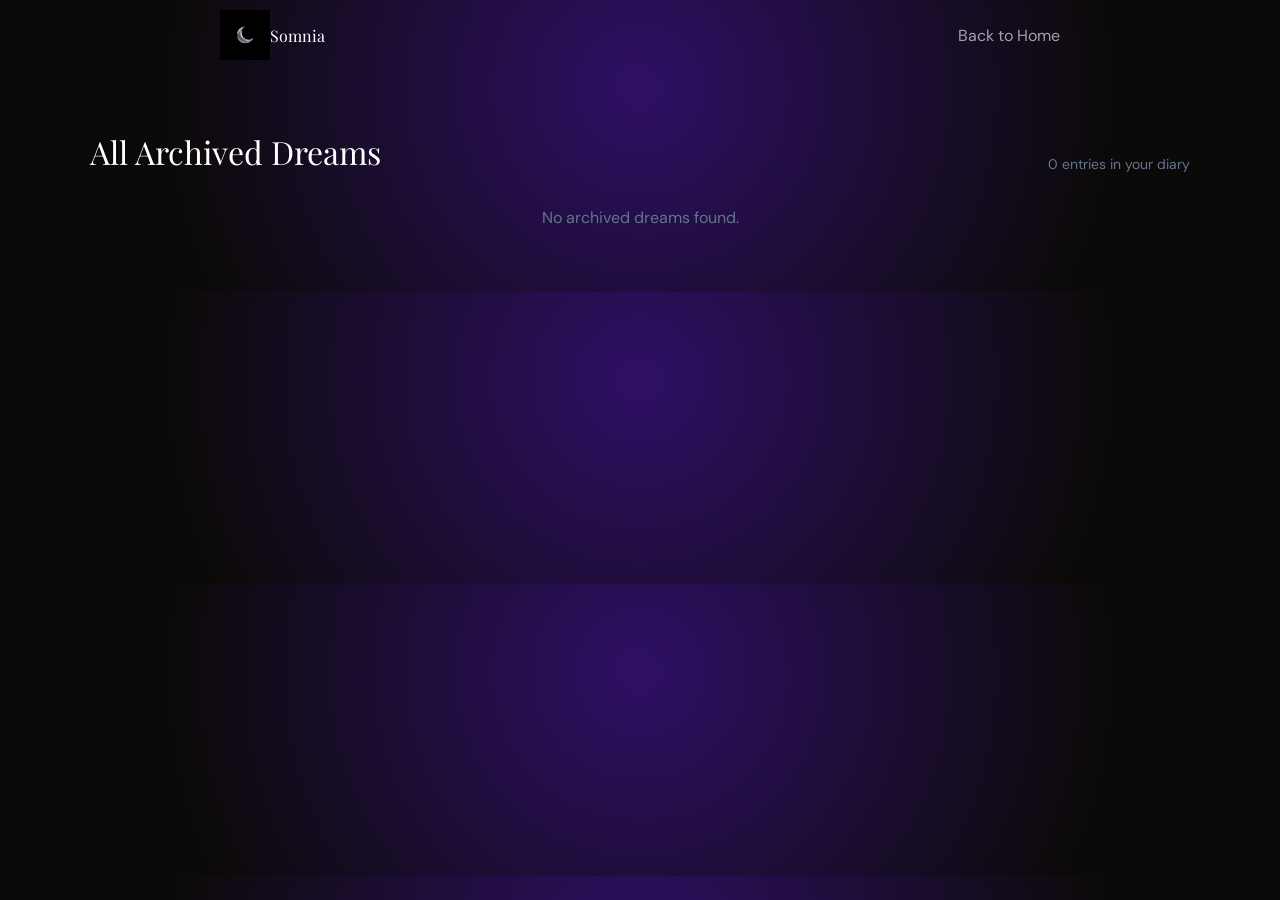
==== archive.html @ 577bec06 "feat: add dream card features, local storage integration and archive page" ====
<!DOCTYPE html>
<html lang="en">
<head>
    <meta charset="UTF-8">
    <meta name="viewport" content="width=device-width, initial-scale=1.0">
    <title>Somnia - Archive</title>
    <link rel="stylesheet" href="style.css">
</head>
<body>
    <header>
        <div class="header-container">
            <div class="logo-area">
                <img src="images/logo.jpg" alt="logo">
                <span class="logo-text">Somnia</span>
            </div>
            <div class="navbar">
                <a href="index.html" class="archive-link">Back to Home</a>
            </div>
        </div>
    </header>

    <main>
        <section class="recent-dreams-section">
            <div class="section-header">
                <h2>All Archived Dreams</h2>
                <span class="dream-count" id="archive-counter">0 entries in your diary</span>
            </div>
            <div class="dreams-grid" id="archive-wrapper"></div>
        </section>
    </main>

    <script src="archive.js"></script>
</body>
</html>
---- style.css ----
@import url('https://fonts.googleapis.com/css2?family=Playfair+Display:ital,wght@0,400..900;1,400..900&display=swap');
@import url('https://fonts.googleapis.com/css2?family=DM+Sans:ital,opsz,wght@0,9..40,100..1000;1,9..40,100..1000&display=swap');


*{
  margin: 0;
  font-family: "DM Sans", sans-serif;
}

body {
  background: radial-gradient(circle at 50% 30%, #2e1065 0%, #0c0a09 70%);
  margin: 0;
  padding: 0;
}

img {
  width: 50px;
}

.logo-text{
  font-family: "Playfair Display", serif !important;
}

header {
  color: white;
  padding: 10px 20px;
}



.header-container {
  display: flex;
  justify-content: space-between; 
  align-items: center; 
}

.logo-area {
  display: flex;
  align-items: center;
  margin-left: 200px;
}

.navbar {
  font-size: 16px;
  cursor: pointer;
  margin-right: 200px;
  color: #a2a1a8;
}

.intro {
  color: white;
  display: flex;
  flex-direction: column;
  justify-content: center; 
  align-items: center;    
  text-align: center;      
  padding: 80px 20px; 

}

.intro-detail {
  background-color: rgba(255, 255, 255, 0.05);
  border: 1px solid rgba(255, 255, 255, 0.15);
  border-radius: 50px;
  color: #c084fc; 
  font-size: 15px;
  font-weight: 500;
  letter-spacing: 2px;
  padding: 6px 16px;
  margin-bottom: 25px;
}

.intro h1{
    width: 800px;
}

.intro h1 span{
  font-family: "Playfair Display", serif !important;
  font-size: 120px;
  font-weight: 400;
}

.dream-highlight{
  color: #d8b4fe;
  font-style: italic;
}

.intro h2{
  font-size: 20px;
  color: #94a3b8;
  margin-top: 30px;
}

.categories{
  color: white;
  display: flex;
  gap: 15px;
  justify-content: center;
}

.categories div{
  border-radius: 50px;
  background-color: rgba(255, 255, 255, 0.05);
  border: 1px solid rgba(255, 255, 255, 0.15);
  padding: 6px 16px;
  color: #a2a1a8; 
  font-size: 16px;
  cursor: pointer;
}

.categories div.active {
  background-color: #c084fc; 
  border-color: #c084fc;
  color: #0c0a09; 
  font-weight: 500;
}

.textarea-container {
  margin: 40px auto 0 auto;
  display: flex;
  flex-direction: column;
  background-color: rgba(255, 255, 255, 0.03);
  border: 1px solid rgba(255, 255, 255, 0.08);
  width: 650px;
  min-height: 180px;
  padding: 20px;
  border-radius: 16px;
  position: relative;
  box-sizing: border-box;
}

.textarea-container textarea {
  background: transparent;
  border: none;
  color: #a2a1a8;
  resize: none;
  width: 100%;
  height: 200px;
  outline: none;
  font-family: sans-serif;
  font-size: 16px;
  padding: 0;
}

.analyze {
  align-self: flex-end;
  margin-top: auto;
  background-color: rgba(255, 255, 255, 0.05);
  border: 1px solid rgba(255, 255, 255, 0.1);
  color: #a2a1a8;
  padding: 10px 24px;
  border-radius: 20px;
  font-size: 14px;
  cursor: pointer;
}

.analyze:hover {
  background-color: rgba(255, 255, 255, 0.1);
  color: white;
  border-color: rgba(192, 132, 252, 0.4);
}

.card-author{
  color: white;
}

.card-title{
  color: white;
}




.recent-dreams-section {
  max-width: 1100px;
  margin: 60px auto;
  padding: 0 20px;
  color: white;
}

.section-header {
  display: flex;
  justify-content: space-between;
  align-items: flex-end;
  margin-bottom: 30px;
}

.section-header h2 {
  font-family: "Playfair Display", serif;
  font-size: 32px;
  font-weight: 400;
}

.dream-count {
  color: #64748b;
  font-size: 14px;
}

.dreams-grid {
  display: grid;
  grid-template-columns: repeat(auto-fill, minmax(320px, 1fr));
  gap: 25px;
}

.dream-card {
  background-color: rgba(255, 255, 255, 0.02);
  border: 1px solid rgba(255, 255, 255, 0.05);
  border-radius: 20px;
  padding: 24px;
  display: flex;
  flex-direction: column;
  justify-content: space-between;
  min-height: 220px;
  transition: all 0.3s ease;
}

.dream-card:hover {
  background-color: rgba(255, 255, 255, 0.04);
  border-color: rgba(192, 132, 252, 0.2);
  transform: translateY(-4px);
}

.card-top {
  display: flex;
  justify-content: space-between;
  align-items: center;
  margin-bottom: 15px;
}

.dream-tag {
  font-size: 12px;
  padding: 4px 12px;
  border-radius: 20px;
  font-weight: 500;
}

.tag-lucid { background-color: rgba(192, 132, 252, 0.15); color: #c084fc; }
.tag-nightmare { background-color: rgba(239, 68, 68, 0.15); color: #f87171; }
.tag-sweet { background-color: rgba(244, 114, 182, 0.15); color: #f472b6; }
.tag-surreal { background-color: rgba(56, 189, 248, 0.15); color: #38bdf8; }

.dream-time {
  font-size: 12px;
  color: #64748b;
}

.dream-title {
  font-family: "Playfair Display", serif;
  font-size: 20px;
  font-weight: 400;
  margin-bottom: 10px;
}

.dream-card {
  background-color: rgba(255, 255, 255, 0.02);
  border: 1px solid rgba(255, 255, 255, 0.05);
  border-radius: 20px;
  padding: 24px;
  display: flex;
  flex-direction: column;
  height: 250px; 
  box-sizing: border-box;
}

.dream-text {
  font-size: 14px;
  color: #94a3b8;
  line-height: 1.5;
  margin-bottom: 15px;
  height: 90px;        
  overflow: hidden;   
  word-break: break-all; 
}

.card-bottom {
  display: flex;
  justify-content: space-between;
  align-items: center;
  margin-top: auto;
  font-size: 13px;
}

.dream-date {
  color: #64748b;
}

.read-more {
  color: #c084fc;
  text-decoration: none;
  transition: color 0.2s;
}

.read-more:hover {
  color: #e9d5ff;
}

.no-dreams {
  color: #64748b;
  grid-column: 1 / -1;
  text-align: center;
  padding: 4px 0;
}

.archive-link {
  color: #a2a1a8;
  text-decoration: none;
  font-size: 16px;
  transition: color 0.2s;
}

.archive-link:hover {
  color: #c084fc;
}
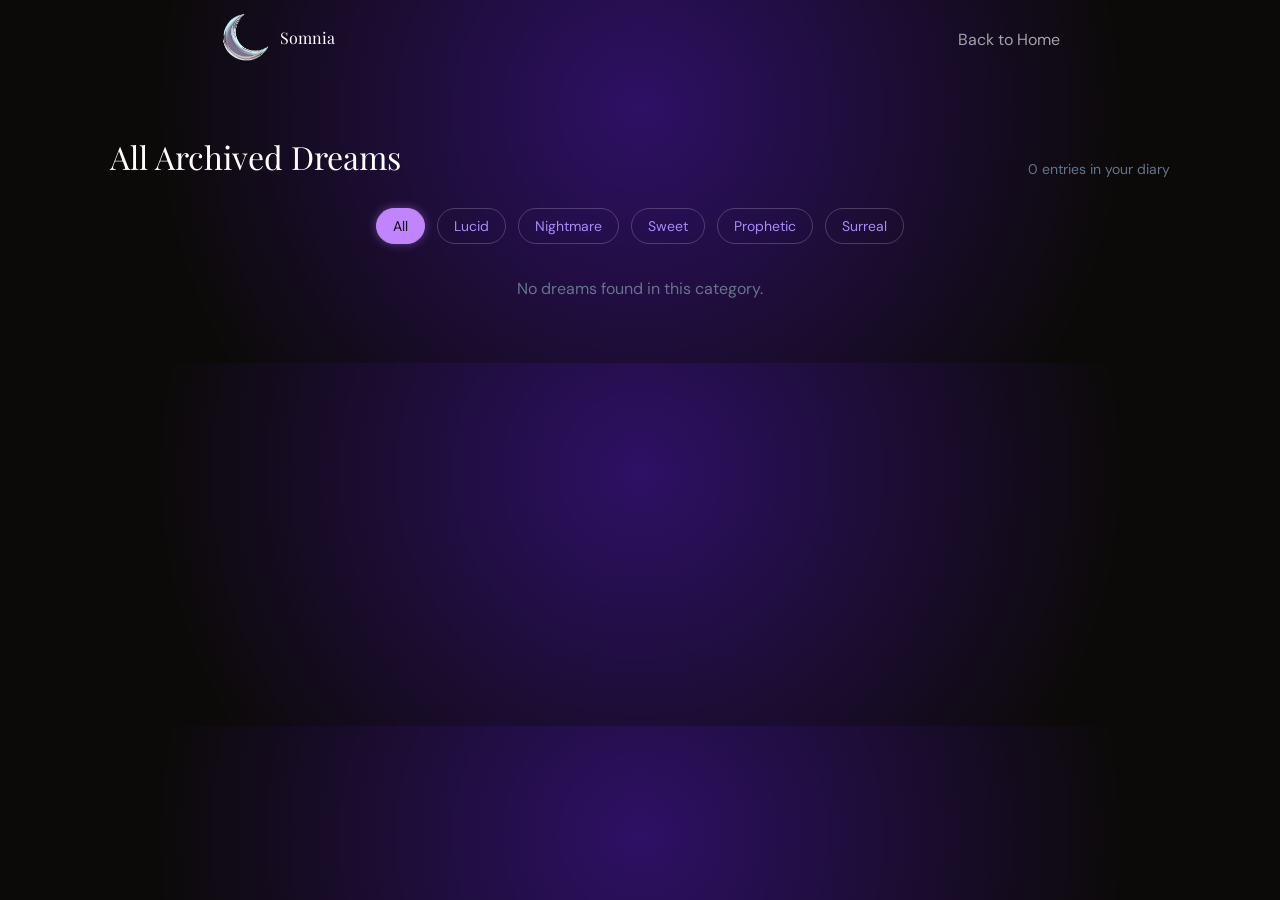
==== commit d3b6cb61: "feat: integrate Gemini AI dream analysis and fix api key security" ====
--- a/archive.html
+++ b/archive.html
@@ -1,16 +1,18 @@
 <!DOCTYPE html>
 <html lang="en">
+
 <head>
     <meta charset="UTF-8">
     <meta name="viewport" content="width=device-width, initial-scale=1.0">
     <title>Somnia - Archive</title>
     <link rel="stylesheet" href="style.css">
 </head>
+
 <body>
     <header>
         <div class="header-container">
             <div class="logo-area">
-                <img src="images/logo.jpg" alt="logo">
+                <img src="images/image.png" alt="logo">
                 <span class="logo-text">Somnia</span>
             </div>
             <div class="navbar">
@@ -25,10 +27,21 @@
                 <h2>All Archived Dreams</h2>
                 <span class="dream-count" id="archive-counter">0 entries in your diary</span>
             </div>
-            <div class="dreams-grid" id="archive-wrapper"></div>
+
+            <div class="archive-categories">
+                <div class="arch-cat active" data-category="All">All</div>
+                <div class="arch-cat" data-category="Lucid">Lucid</div>
+                <div class="arch-cat" data-category="Nightmare">Nightmare</div>
+                <div class="arch-cat" data-category="Sweet">Sweet</div>
+                <div class="arch-cat" data-category="Prophetic">Prophetic</div>
+                <div class="arch-cat" data-category="Surreal">Surreal</div>
+            </div>
+
+            <div id="archive-wrapper"></div>
         </section>
     </main>
 
     <script src="archive.js"></script>
 </body>
+
 </html>
--- a/style.css
+++ b/style.css
@@ -5,6 +5,7 @@
 *{
   margin: 0;
   font-family: "DM Sans", sans-serif;
+  box-sizing: border-box;
 }
 
 body {
@@ -26,8 +27,6 @@
   padding: 10px 20px;
 }
 
-
-
 .header-container {
   display: flex;
   justify-content: space-between; 
@@ -38,10 +37,11 @@
   display: flex;
   align-items: center;
   margin-left: 200px;
+  gap: 10px;
 }
 
 .navbar {
-  font-size: 16px;
+  font-size: 20px;
   cursor: pointer;
   margin-right: 200px;
   color: #a2a1a8;
@@ -160,6 +160,28 @@
   border-color: rgba(192, 132, 252, 0.4);
 }
 
+.add-button{
+  width: 40px;
+  border-radius: 50%;
+  text-align: center;
+  border: 1px solid rgba(255, 255, 255, 0.1);
+  background-color: rgba(255, 255, 255, 0.05);
+  color: #a2a1a8;
+  font-size: 20px;
+}
+
+.add-button:hover {
+  background-color: rgba(255, 255, 255, 0.1);
+  color: white;
+  border-color: rgba(192, 132, 252, 0.4);
+}
+
+.buttons{
+  display: flex;
+  justify-content: end;
+  gap: 10px;
+}
+
 .card-author{
   color: white;
 }
@@ -167,9 +189,6 @@
 .card-title{
   color: white;
 }
-
-
-
 
 .recent-dreams-section {
   max-width: 1100px;
@@ -198,7 +217,7 @@
 
 .dreams-grid {
   display: grid;
-  grid-template-columns: repeat(auto-fill, minmax(320px, 1fr));
+  grid-template-columns: repeat(auto-fill, minmax(320px, 1fr));   
   gap: 25px;
 }
 
@@ -249,6 +268,7 @@
   font-size: 20px;
   font-weight: 400;
   margin-bottom: 10px;
+  
 }
 
 .dream-card {
@@ -296,7 +316,6 @@
 
 .no-dreams {
   color: #64748b;
-  grid-column: 1 / -1;
   text-align: center;
   padding: 4px 0;
 }
@@ -310,4 +329,119 @@
 
 .archive-link:hover {
   color: #c084fc;
+}
+
+
+
+
+
+
+.dream-card {
+  position: relative;
+  background-color: rgba(255, 255, 255, 0.02);
+  border: 1px solid rgba(255, 255, 255, 0.05);
+  border-radius: 20px;
+  padding: 24px;
+  height: 250px;
+  box-sizing: border-box;
+}
+
+.card-options-wrapper {
+  position: absolute;
+  top: 15px;
+  right: 15px;
+  z-index: 20; 
+}
+
+.options-btn {
+  background: none;
+  border: none;
+  color: #94a3b8;
+  font-size: 22px;
+  cursor: pointer;
+  padding: 5px;
+}
+
+.options-btn:hover {
+  color: white;
+}
+
+
+
+.options-menu {
+  display: none; 
+  position: absolute;
+  right: 0;
+  top: 30px;
+  background-color: #1a1625; 
+  border: 1px solid rgba(255, 255, 255, 0.1);
+  border-radius: 8px;
+  width: 100px;
+  overflow: hidden;
+}
+
+.options-menu.show {
+  display: block;
+}
+
+.options-menu button {
+  background: none;
+  border: none;
+  color: #cbd5e1;
+  padding: 10px 12px;
+  font-size: 14px;
+  text-align: left;
+  width: 100%;
+  cursor: pointer;
+  display: block;
+}
+
+.options-menu button:hover {
+  background-color: rgba(255, 255, 255, 0.08);
+  color: white;
+}
+
+.options-menu .delete-opt {
+  color: #f87171;
+}
+.options-menu .delete-opt:hover {
+  background-color: rgba(248, 113, 113, 0.1);
+}
+
+
+
+.ai-result{
+  color: white;
+  background-color: rgba(255, 255, 255, 0.03);
+  border: 1px solid rgba(255, 255, 255, 0.08);
+  width: 600px;
+  display: flex;
+  align-items: center;
+  justify-content: center;
+  font-size: 14px;
+  padding: 20px;
+  border-radius: 16px;
+  margin: 20px auto;
+}
+
+.archive-categories {
+  display: flex;
+  gap: 12px;
+  justify-content: center;
+  margin-bottom: 30px;
+}
+
+.arch-cat {
+  padding: 8px 16px;
+  border: 1px solid rgba(255, 255, 255, 0.2);
+  border-radius: 20px;
+  color: #a78bfa;
+  cursor: pointer;
+  font-size: 14px;
+}
+.arch-cat.active {
+  background-color: #c084fc;
+  color: #0c0a12;
+  border-color: #c084fc;
+  box-shadow: 0 0 10px rgba(192, 132, 252, 0.4);
 }
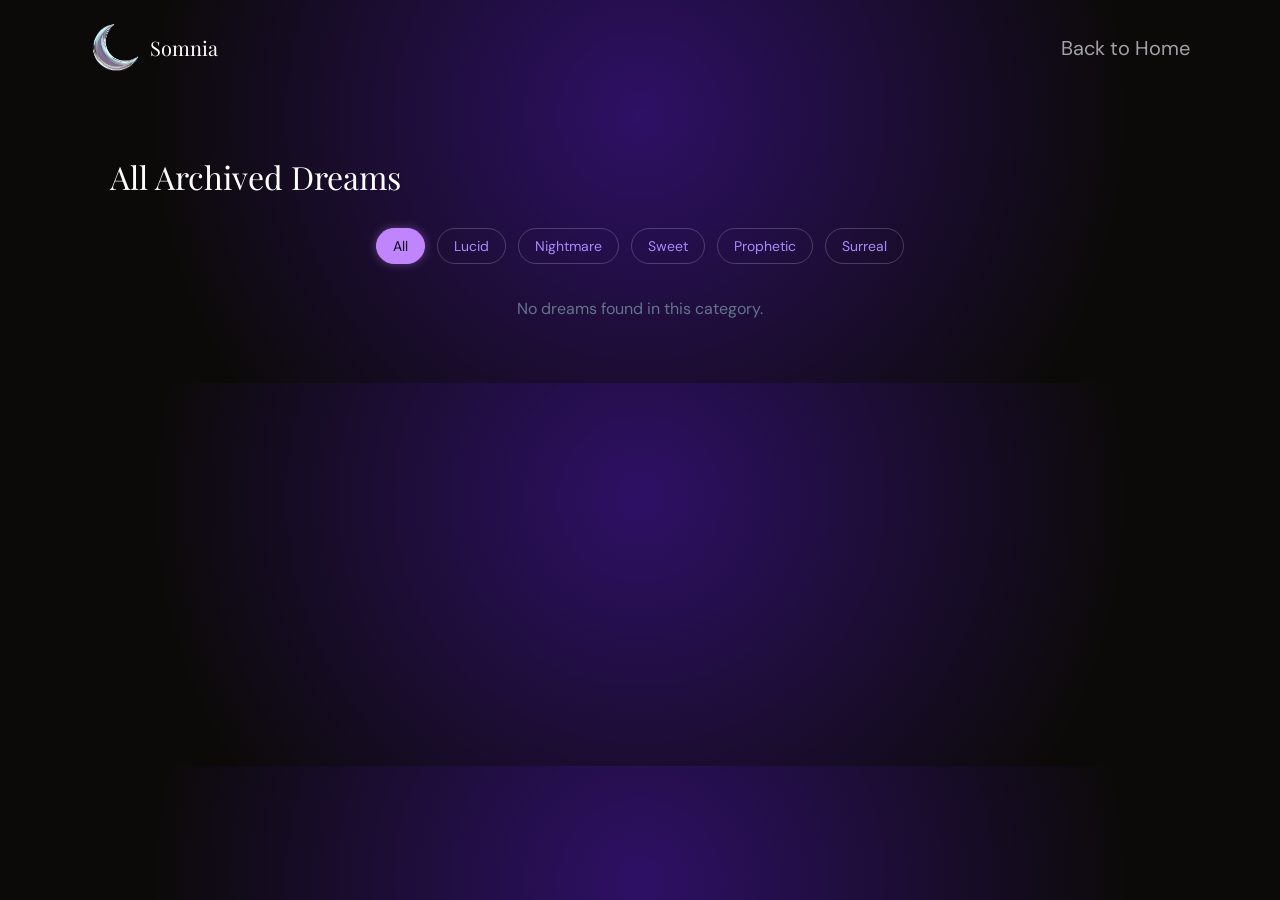
==== commit 72017be1: "feat: add and delete button, popup" ====
--- a/archive.html
+++ b/archive.html
@@ -25,7 +25,6 @@
         <section class="recent-dreams-section">
             <div class="section-header">
                 <h2>All Archived Dreams</h2>
-                <span class="dream-count" id="archive-counter">0 entries in your diary</span>
             </div>
 
             <div class="archive-categories">
--- a/style.css
+++ b/style.css
@@ -2,7 +2,7 @@
 @import url('https://fonts.googleapis.com/css2?family=DM+Sans:ital,opsz,wght@0,9..40,100..1000;1,9..40,100..1000&display=swap');
 
 
-*{
+* {
   margin: 0;
   font-family: "DM Sans", sans-serif;
   box-sizing: border-box;
@@ -18,8 +18,13 @@
   width: 50px;
 }
 
-.logo-text{
+.logo-text {
   font-family: "Playfair Display", serif !important;
+  font-size: 20px;
+}
+
+.navbar a{
+  font-size: 20px;
 }
 
 header {
@@ -29,21 +34,23 @@
 
 .header-container {
   display: flex;
-  justify-content: space-between; 
-  align-items: center; 
+  justify-content: space-between;
+  align-items: center;
+  margin: 10px 30px;
 }
 
 .logo-area {
   display: flex;
   align-items: center;
-  margin-left: 200px;
+  margin-left: 40px;
   gap: 10px;
 }
+
 
 .navbar {
   font-size: 20px;
   cursor: pointer;
-  margin-right: 200px;
+  margin-right: 40px;
   color: #a2a1a8;
 }
 
@@ -51,10 +58,10 @@
   color: white;
   display: flex;
   flex-direction: column;
-  justify-content: center; 
-  align-items: center;    
-  text-align: center;      
-  padding: 80px 20px; 
+  justify-content: center;
+  align-items: center;
+  text-align: center;
+  padding: 80px 20px;
 
 }
 
@@ -62,7 +69,7 @@
   background-color: rgba(255, 255, 255, 0.05);
   border: 1px solid rgba(255, 255, 255, 0.15);
   border-radius: 50px;
-  color: #c084fc; 
+  color: #c084fc;
   font-size: 15px;
   font-weight: 500;
   letter-spacing: 2px;
@@ -70,48 +77,49 @@
   margin-bottom: 25px;
 }
 
-.intro h1{
-    width: 800px;
-}
-
-.intro h1 span{
+.intro h1 {
+  width: 90%;
+  max-width: 900px;
+}
+
+.intro h1 span {
   font-family: "Playfair Display", serif !important;
-  font-size: 120px;
+  font-size: 150px;
   font-weight: 400;
 }
 
-.dream-highlight{
+.dream-highlight {
   color: #d8b4fe;
   font-style: italic;
 }
 
-.intro h2{
-  font-size: 20px;
+.intro h2 {
+  font-size: 22px;
   color: #94a3b8;
   margin-top: 30px;
 }
 
-.categories{
+.categories {
   color: white;
   display: flex;
   gap: 15px;
   justify-content: center;
 }
 
-.categories div{
+.categories div {
   border-radius: 50px;
   background-color: rgba(255, 255, 255, 0.05);
   border: 1px solid rgba(255, 255, 255, 0.15);
   padding: 6px 16px;
-  color: #a2a1a8; 
+  color: #a2a1a8;
   font-size: 16px;
   cursor: pointer;
 }
 
 .categories div.active {
-  background-color: #c084fc; 
+  background-color: #c084fc;
   border-color: #c084fc;
-  color: #0c0a09; 
+  color: #0c0a09;
   font-weight: 500;
 }
 
@@ -121,7 +129,8 @@
   flex-direction: column;
   background-color: rgba(255, 255, 255, 0.03);
   border: 1px solid rgba(255, 255, 255, 0.08);
-  width: 650px;
+  width: 90%;
+  max-width: 650px;
   min-height: 180px;
   padding: 20px;
   border-radius: 16px;
@@ -160,7 +169,7 @@
   border-color: rgba(192, 132, 252, 0.4);
 }
 
-.add-button{
+.add-button {
   width: 40px;
   border-radius: 50%;
   text-align: center;
@@ -176,17 +185,17 @@
   border-color: rgba(192, 132, 252, 0.4);
 }
 
-.buttons{
+.buttons {
   display: flex;
   justify-content: end;
   gap: 10px;
 }
 
-.card-author{
-  color: white;
-}
-
-.card-title{
+.card-author {
+  color: white;
+}
+
+.card-title {
   color: white;
 }
 
@@ -217,7 +226,7 @@
 
 .dreams-grid {
   display: grid;
-  grid-template-columns: repeat(auto-fill, minmax(320px, 1fr));   
+  grid-template-columns: repeat(auto-fill, minmax(320px, 1fr));
   gap: 25px;
 }
 
@@ -253,10 +262,25 @@
   font-weight: 500;
 }
 
-.tag-lucid { background-color: rgba(192, 132, 252, 0.15); color: #c084fc; }
-.tag-nightmare { background-color: rgba(239, 68, 68, 0.15); color: #f87171; }
-.tag-sweet { background-color: rgba(244, 114, 182, 0.15); color: #f472b6; }
-.tag-surreal { background-color: rgba(56, 189, 248, 0.15); color: #38bdf8; }
+.tag-lucid {
+  background-color: rgba(192, 132, 252, 0.15);
+  color: #c084fc;
+}
+
+.tag-nightmare {
+  background-color: rgba(239, 68, 68, 0.15);
+  color: #f87171;
+}
+
+.tag-sweet {
+  background-color: rgba(244, 114, 182, 0.15);
+  color: #f472b6;
+}
+
+.tag-surreal {
+  background-color: rgba(56, 189, 248, 0.15);
+  color: #38bdf8;
+}
 
 .dream-time {
   font-size: 12px;
@@ -268,7 +292,7 @@
   font-size: 20px;
   font-weight: 400;
   margin-bottom: 10px;
-  
+
 }
 
 .dream-card {
@@ -278,7 +302,7 @@
   padding: 24px;
   display: flex;
   flex-direction: column;
-  height: 250px; 
+  height: 250px;
   box-sizing: border-box;
 }
 
@@ -287,9 +311,9 @@
   color: #94a3b8;
   line-height: 1.5;
   margin-bottom: 15px;
-  height: 90px;        
-  overflow: hidden;   
-  word-break: break-all; 
+  height: 90px;
+  overflow: hidden;
+  word-break: break-all;
 }
 
 .card-bottom {
@@ -350,7 +374,7 @@
   position: absolute;
   top: 15px;
   right: 15px;
-  z-index: 20; 
+  z-index: 20;
 }
 
 .options-btn {
@@ -369,11 +393,11 @@
 
 
 .options-menu {
-  display: none; 
+  display: none;
   position: absolute;
   right: 0;
   top: 30px;
-  background-color: #1a1625; 
+  background-color: #1a1625;
   border: 1px solid rgba(255, 255, 255, 0.1);
   border-radius: 8px;
   width: 100px;
@@ -404,17 +428,19 @@
 .options-menu .delete-opt {
   color: #f87171;
 }
+
 .options-menu .delete-opt:hover {
   background-color: rgba(248, 113, 113, 0.1);
 }
 
 
 
-.ai-result{
+.ai-result {
   color: white;
   background-color: rgba(255, 255, 255, 0.03);
   border: 1px solid rgba(255, 255, 255, 0.08);
-  width: 600px;
+  width: 90%;
+  max-width: 600px;
   display: flex;
   align-items: center;
   justify-content: center;
@@ -439,9 +465,108 @@
   cursor: pointer;
   font-size: 14px;
 }
+
 .arch-cat.active {
   background-color: #c084fc;
   color: #0c0a12;
   border-color: #c084fc;
   box-shadow: 0 0 10px rgba(192, 132, 252, 0.4);
+}
+
+
+
+
+
+.popup-overlay {
+  position: fixed;
+  inset: 0;
+  background: rgba(0, 0, 0, 0.7);
+  display: flex;
+  align-items: center;
+  justify-content: center;
+  z-index: 1000;
+  padding: 20px;
+}
+
+.popup-box {
+  background: #120a2e;
+  border: 1px solid rgba(192, 132, 252, 0.2);
+  border-radius: 20px;
+  padding: 36px;
+  max-width: 560px;
+  width: 100%;
+  position: relative;
+  max-height: 85vh;
+  overflow-y: auto;
+}
+
+.popup-close {
+  position: absolute;
+  top: 16px;
+  right: 16px;
+  background: rgba(255,255,255,0.05);
+  border: 1px solid rgba(255,255,255,0.1);
+  color: #a2a1a8;
+  border-radius: 50%;
+  width: 32px;
+  height: 32px;
+  cursor: pointer;
+  font-size: 13px;
+}
+
+.popup-close:hover {
+  color: white;
+  background: rgba(255,255,255,0.1);
+}
+
+.popup-tag {
+  display: inline-block;
+  font-size: 12px;
+  padding: 4px 12px;
+  border-radius: 20px;
+  font-weight: 500;
+  margin-bottom: 14px;
+}
+
+.popup-title {
+  font-family: "Playfair Display", serif;
+  color: white;
+  font-size: 26px;
+  font-weight: 400;
+  margin-bottom: 6px;
+}
+
+.popup-date {
+  color: #64748b;
+  font-size: 13px;
+  margin-bottom: 20px;
+}
+
+.popup-divider {
+  border-top: 1px solid rgba(255,255,255,0.07);
+  margin-bottom: 20px;
+}
+
+.popup-text {
+  color: #cbd5e1;
+  font-size: 15px;
+  line-height: 1.8;
+  margin-bottom: 24px;
+}
+
+.popup-analysis-label {
+  color: #c084fc;
+  font-size: 13px;
+  letter-spacing: 1px;
+  margin-bottom: 10px;
+}
+
+.popup-analysis {
+  color: #94a3b8;
+  font-size: 14px;
+  line-height: 1.7;
+  background: rgba(192,132,252,0.05);
+  border: 1px solid rgba(192,132,252,0.1);
+  border-radius: 12px;
+  padding: 16px;
 }
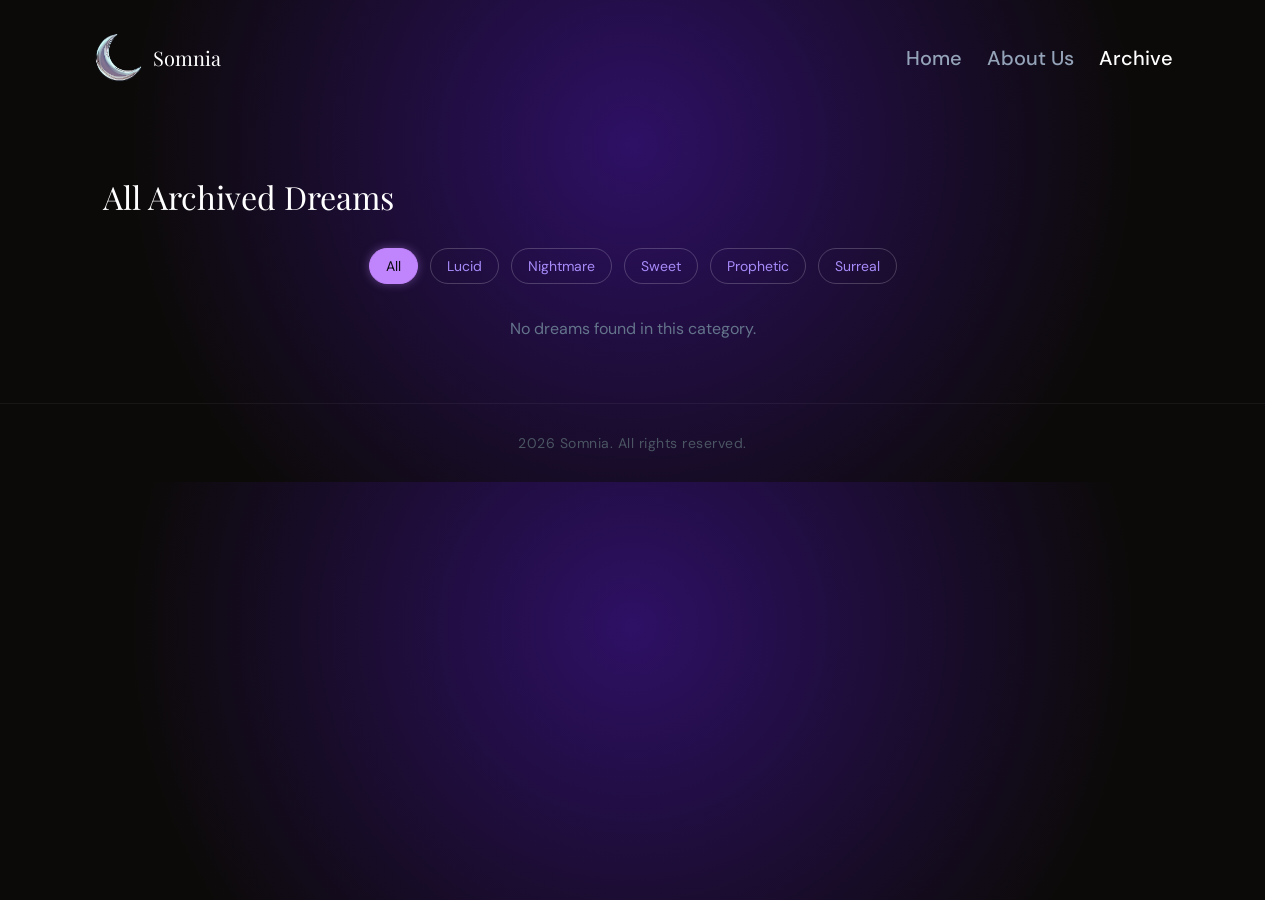
==== commit 58f0ec09: "feat: about us page added" ====
--- a/archive.html
+++ b/archive.html
@@ -16,7 +16,9 @@
                 <span class="logo-text">Somnia</span>
             </div>
             <div class="navbar">
-                <a href="index.html" class="archive-link">Back to Home</a>
+                <a href="index.html" class="archive-link">Home</a>
+                <a href="about-us.html" class="archive-link">About Us</a>
+                <a href="archive.html" class="archive-link active">Archive</a>
             </div>
         </div>
     </header>
@@ -41,6 +43,11 @@
     </main>
 
     <script src="archive.js"></script>
+    <footer>
+        <div class="footer-container">
+            <p>2026 Somnia. All rights reserved.</p>
+        </div>
+    </footer>
 </body>
 
 </html>
--- a/style.css
+++ b/style.css
@@ -14,6 +14,10 @@
   padding: 0;
 }
 
+html {
+    scrollbar-gutter: stable;
+}
+
 img {
   width: 50px;
 }
@@ -33,10 +37,14 @@
 }
 
 .header-container {
-  display: flex;
-  justify-content: space-between;
-  align-items: center;
-  margin: 10px 30px;
+    display: flex;
+    justify-content: space-between;
+    align-items: center;
+    max-width: 1200px; /* Sənin əsas kontentinin (məsələn, About və ya əsas səhifənin) eni nə qədərdirsə, bura da onu yazırıq */
+    width: 100%;
+    margin: 0 auto; /* Bu kod headeri ekranın tam mərkəzində saxlayır */
+    padding: 20px; /* Ekran kiçiləndə kənarlara yapışmasın deyə zərif daxili boşluq */
+    box-sizing: border-box;
 }
 
 .logo-area {
@@ -112,7 +120,7 @@
   border: 1px solid rgba(255, 255, 255, 0.15);
   padding: 6px 16px;
   color: #a2a1a8;
-  font-size: 16px;
+  font-size: 18px;
   cursor: pointer;
 }
 
@@ -130,8 +138,8 @@
   background-color: rgba(255, 255, 255, 0.03);
   border: 1px solid rgba(255, 255, 255, 0.08);
   width: 90%;
-  max-width: 650px;
-  min-height: 180px;
+  max-width: 800px;
+  min-height: 200px;
   padding: 20px;
   border-radius: 16px;
   position: relative;
@@ -147,7 +155,7 @@
   height: 200px;
   outline: none;
   font-family: sans-serif;
-  font-size: 16px;
+  font-size: 18px;
   padding: 0;
 }
 
@@ -159,7 +167,7 @@
   color: #a2a1a8;
   padding: 10px 24px;
   border-radius: 20px;
-  font-size: 14px;
+  font-size: 16px;
   cursor: pointer;
 }
 
@@ -440,11 +448,11 @@
   background-color: rgba(255, 255, 255, 0.03);
   border: 1px solid rgba(255, 255, 255, 0.08);
   width: 90%;
-  max-width: 600px;
+  max-width: 800px;
   display: flex;
   align-items: center;
   justify-content: center;
-  font-size: 14px;
+  font-size: 18px;
   padding: 20px;
   border-radius: 16px;
   margin: 20px auto;
@@ -569,4 +577,290 @@
   border: 1px solid rgba(192,132,252,0.1);
   border-radius: 12px;
   padding: 16px;
-}+}
+
+
+
+
+/* ── Telefon: 375–767 ── */
+@media (max-width: 767px) {
+
+  .header-container {
+    margin: 5px 10px;
+  }
+
+  .logo-area {
+    margin-left: 10px;
+  }
+
+  .navbar {
+    margin-right: 10px;
+  }
+
+  .intro {
+    padding: 36px 16px;
+  }
+
+  .intro h1 span {
+    font-size: 64px;
+  }
+
+  .intro h2 {
+    font-size: 15px;
+  }
+
+  .categories {
+    flex-wrap: wrap;
+    gap: 8px;
+    padding: 0 16px;
+  }
+
+  .categories div {
+    font-size: 13px;
+    padding: 5px 12px;
+  }
+
+  .textarea-container {
+    margin-top: 20px;
+  }
+
+  .textarea-container textarea {
+    font-size: 14px;
+    height: 130px;
+  }
+
+  .analyze {
+    font-size: 13px;
+    padding: 8px 14px;
+  }
+
+  .ai-result {
+    font-size: 14px;
+    padding: 16px;
+  }
+
+  .recent-dreams-section {
+    margin: 32px auto;
+    padding: 0 14px;
+  }
+
+  .section-header {
+    flex-direction: column;
+    align-items: flex-start;
+    gap: 4px;
+  }
+
+  .section-header h2 {
+    font-size: 22px;
+  }
+
+  .dreams-grid {
+    grid-template-columns: 1fr;
+  }
+
+  .popup-box {
+    padding: 20px 16px;
+    max-height: 92vh;
+    border-radius: 16px;
+  }
+
+  .popup-title {
+    font-size: 20px;
+  }
+
+  .archive-categories {
+    flex-wrap: wrap;
+    gap: 8px;
+    padding: 0 14px;
+  }
+}
+
+/* ── Planşet: 768–1199 ── */
+@media (min-width: 768px) and (max-width: 1199px) {
+
+  .logo-area {
+    margin-left: 20px;
+  }
+
+  .navbar {
+    margin-right: 20px;
+  }
+
+  .intro {
+    padding: 60px 24px;
+  }
+
+  .intro h1 span {
+    font-size: 100px;
+  }
+
+  .intro h2 {
+    font-size: 18px;
+  }
+
+  .categories div {
+    font-size: 15px;
+  }
+
+  .textarea-container {
+    max-width: 90%;
+  }
+
+  .ai-result {
+    max-width: 90%;
+  }
+
+  .recent-dreams-section {
+    padding: 0 24px;
+  }
+
+  .dreams-grid {
+    grid-template-columns: repeat(2, 1fr);
+  }
+
+  .archive-categories {
+    flex-wrap: wrap;
+    gap: 10px;
+  }
+}
+
+/* ── Komputer: 1200–2000 ── */
+@media (min-width: 1200px) {
+
+  .logo-area {
+    margin-left: 40px;
+  }
+
+  .navbar {
+    margin-right: 40px;
+  }
+
+  .intro h1 span {
+    font-size: 150px;
+  }
+
+  .dreams-grid {
+    grid-template-columns: repeat(3, 1fr);
+  }
+}
+
+
+/* --- About Us Səhifəsi Ümumi Ayarları --- */
+.about-page {
+    background-color: #0c0a09; /* Ağ fonu tamamilə silib sənin tünd fonunu qoyduq */
+    color: #94a3b8;
+    margin: 0;
+}
+
+.about-section {
+    display: flex;
+    flex-direction: column;
+    align-items: center;      /* Bu kod daxilindəki hər şeyi ortalayır */
+    justify-content: center;
+    gap: 40px;
+    margin: 50px auto;        /* Təkrarlanan margin-top kodlarını silib vahid bu mərkəzləməni qoyuruq */
+    width: 100%;
+}
+
+/* Şəklin yerləşdiyi sahə (Tamamilə düzbucaqlı, heç bir dairəvi kəsik yoxdur) */
+.about-img {
+    display: flex;
+    justify-content: center;  /* Sabit 800px olan şəkli tam mərkəzə gətirir */
+    width: 100%;
+    height: auto;
+}
+
+.about-img img {
+    width: 1000px;
+    height: auto;
+    display: block;
+    border-radius: 0;
+}
+
+/* Mətnin yerləşdiyi sahə */
+.about-content {
+    max-width: 800px;         /* Mətni də şəkil kimi maksimum 800px enində saxlayır və ortalayır */
+    width: 100%;
+}
+
+.about-content p {
+    font-size: 18px;
+    line-height: 1.8;
+    color: #94a3b8;
+    margin: 0;
+}
+
+.about-content strong {
+    color: #e9d5ff; /* Son cümləni zərif parlaq bənövşəyi edir */
+    display: block;
+    margin-top: 15px;
+    font-size: 18px;
+}
+
+/* --- Mobil Telefon Uyğunlaşması --- */
+@media (max-width: 600px) {
+    .about-section {
+        flex-direction: column;
+        gap: 25px;
+        margin-top: 30px;
+    }
+
+    .about-img {
+        width: 100%;
+        height: 240px;
+    }
+
+    .about-content p {
+        font-size: 14px;
+        line-height: 1.6;
+    }
+}
+
+
+
+.navbar {
+    display: flex;
+    gap: 25px; 
+    align-items: center;
+}
+
+.archive-link {
+    color: #94a3b8; 
+    text-decoration: none;
+    font-size: 16px;
+    font-weight: 500;
+    transition: color 0.2s ease;
+}
+
+.archive-link:hover, 
+.archive-link.active {
+    color: #ffffff; 
+}
+
+
+/* --- Sadə və Zərif Footer Dizaynı --- */
+footer {
+    border-top: 1px solid rgba(255, 255, 255, 0.05); /* Yuxarıdan çox incə bir ayırıcı xətt */
+    padding: 30px 0;
+    margin-top: 60px; /* Səhifənin kontenti ilə footer arasında nəfəs alacaq məsafə */
+    width: 100%;
+}
+
+.footer-container {
+    max-width: 1200px; /* Header ilə eyni xəttdə mərkəzlənməsi üçün */
+    margin: 0 auto;
+    display: flex;
+    justify-content: center; /* Mətni tam ortalayır */
+    padding: 0 20px;
+    box-sizing: border-box;
+}
+
+.footer-container p {
+    color: #4b5563; /* Yumşaq, göz yormayan tünd-boz rəng */
+    font-size: 14px;
+    margin: 0;
+    letter-spacing: 0.5px;
+}
+
+
+
